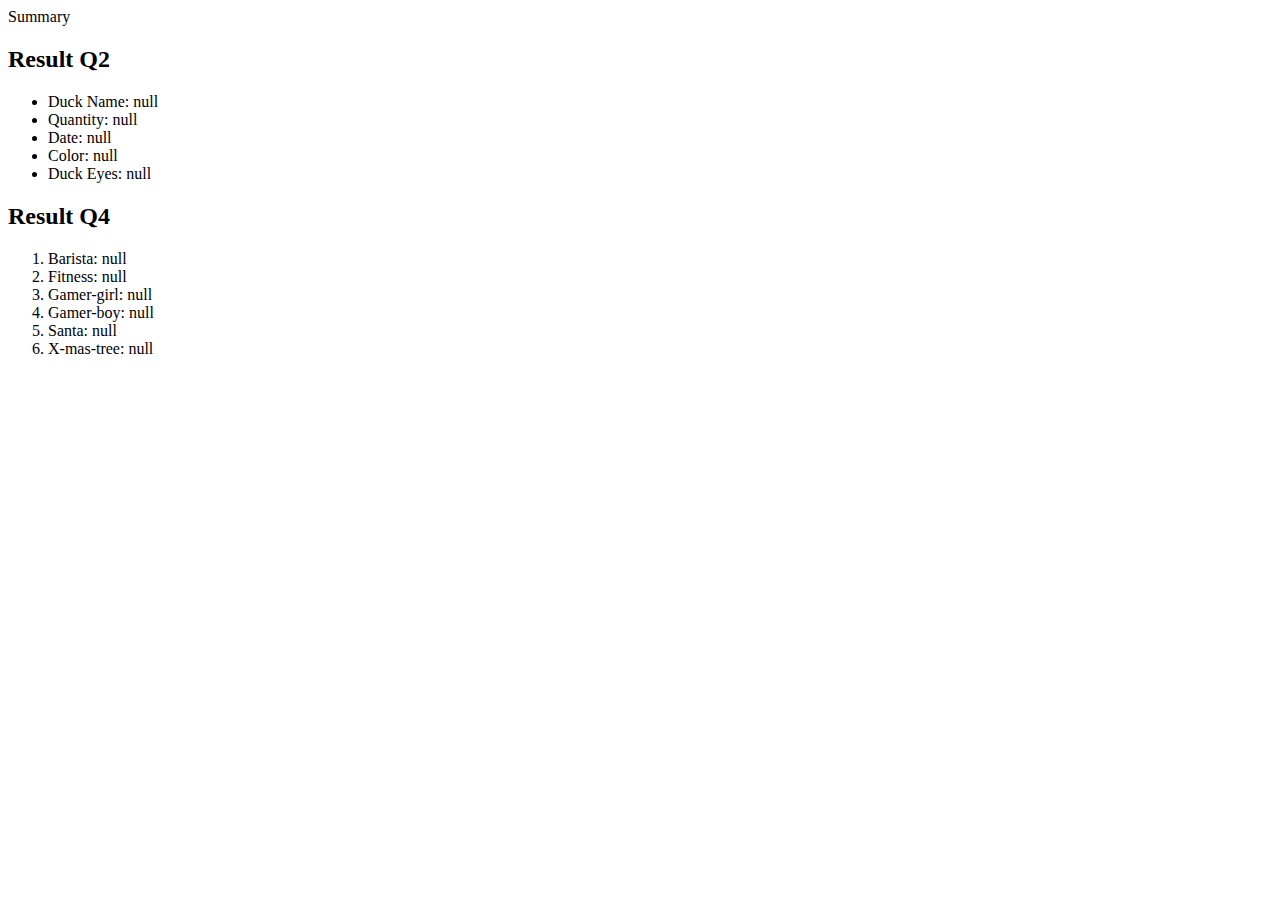
==== summary.html @ 9ecf2197 "quase la falta checar validacao" ====
<!DOCTYPE html>
<html lang="en-us">
  <head>
    <meta charset="UTF-8" />
    <meta name="viewport" content="width=device-width, initial-scale=1.0" />
    <meta name="author" content="Deborah Lacerda" />
    <meta name="email" content="lace0115@algonquinlive.com" />
    <title>Summary</title>
  </head>

  <body>
    <header>Summary</header>

    <main>
      <section class="summary">
        <section></section>
      </section>
    </main>
    <script src="/scripts/validate.js"></script>
    <script src="/scripts/summary.js"></script>
  </body>
</html>
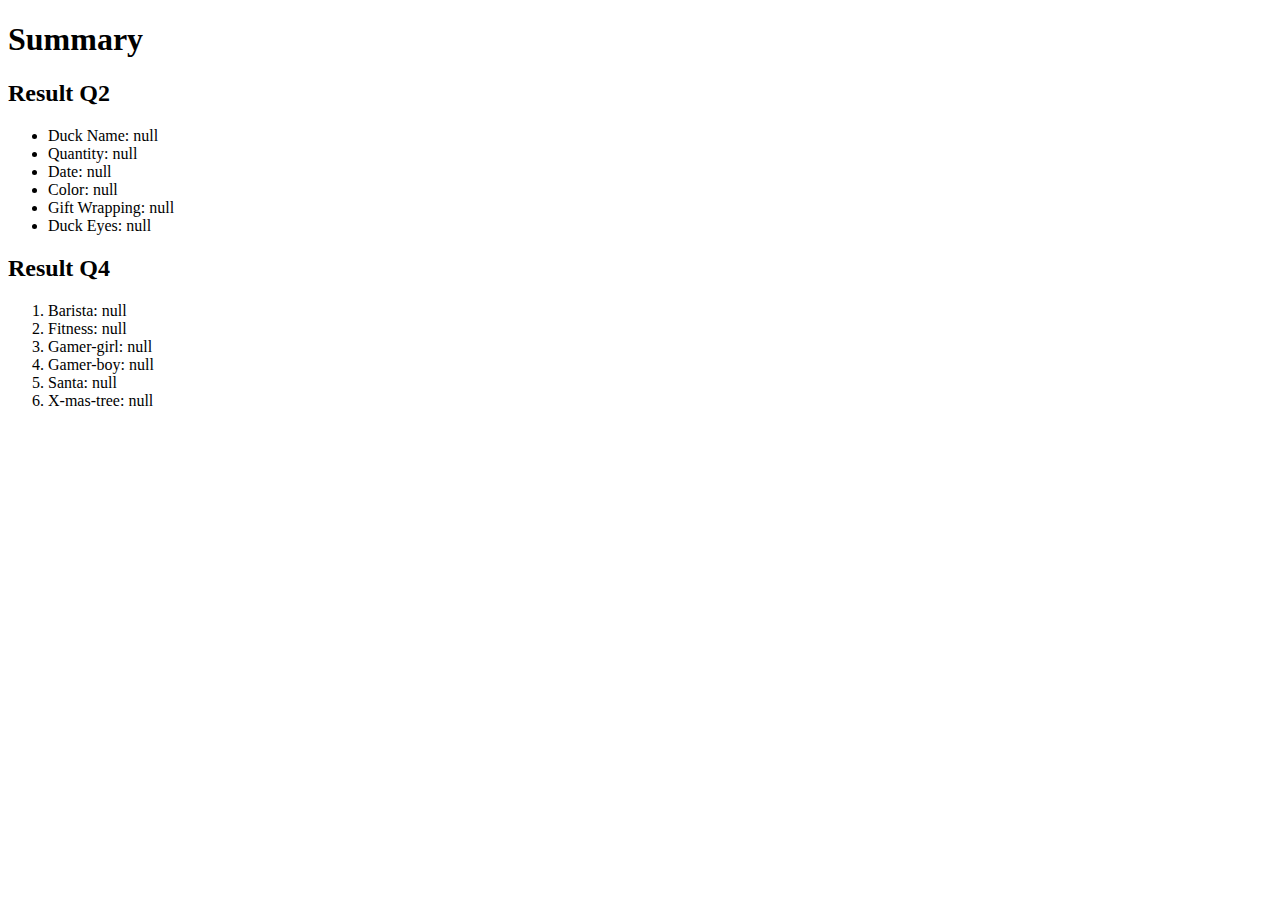
==== commit 4ac08a4f: "validando tudo" ====
--- a/summary.html
+++ b/summary.html
@@ -9,7 +9,9 @@
   </head>
 
   <body>
-    <header>Summary</header>
+    <header>
+      <h1>Summary</h1>
+    </header>
 
     <main>
       <section class="summary">
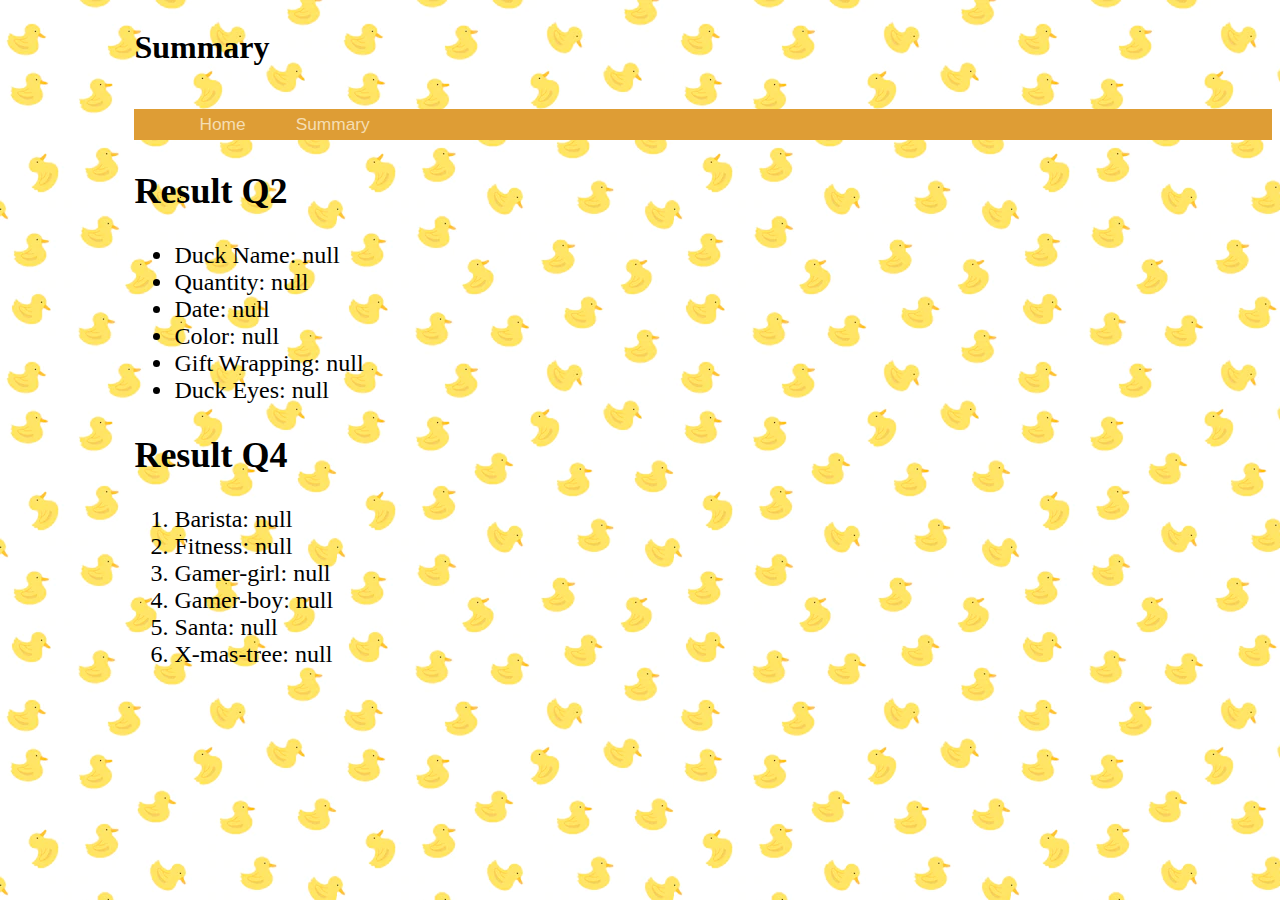
==== commit 66b451a3: "final change" ====
--- a/summary.html
+++ b/summary.html
@@ -5,12 +5,21 @@
     <meta name="viewport" content="width=device-width, initial-scale=1.0" />
     <meta name="author" content="Deborah Lacerda" />
     <meta name="email" content="lace0115@algonquinlive.com" />
+    <link rel="stylesheet" href="css/style.css" rel="stylesheet" />
     <title>Summary</title>
   </head>
 
   <body>
     <header>
-      <h1>Summary</h1>
+      <div class="nav">
+        <h1 class="text">Summary</h1>
+      </div>
+      <nav>
+        <ul>
+          <li><a href="index.html">Home</a></li>
+          <li><a href="summary.html">Summary</a></li>
+        </ul>
+      </nav>
     </header>
 
     <main>
--- a/css/style.css
+++ b/css/style.css
@@ -0,0 +1,124 @@
+body {
+  background-image: url(/images/rubber-duck-pattern_53876-67666.webp);
+}
+header {
+  font-size: 1.8rem;
+  margin-left: 10%;
+}
+main {
+  font-size: 1.5rem;
+  margin-left: 10%;
+}
+fieldset {
+  width: 70%;
+  margin-bottom: 2%;
+  background-color: #ffffab;
+}
+input {
+  font-size: 1.1rem;
+}
+label {
+  font-size: 1.5rem;
+  padding: 12px 12px 12px 0;
+  display: inline-block;
+}
+input[type="submit"],
+[type="reset"] {
+  background-color: #ffffab;
+  color: #352714;
+  padding: 12px 20px;
+  border: none;
+  border-radius: 4px;
+  cursor: pointer;
+  float: initial;
+  border: 1px solid #de9d35;
+}
+input[type="submit"]:hover,
+[type="reset"]:hover {
+  background-color: #f3eb0b;
+}
+
+.btn {
+  margin: 23px 23px 23px 23px;
+}
+.errorMessage {
+  color: var(--red);
+}
+
+h1 {
+  font-size: 2rem;
+}
+.container {
+  background-color: #ffffab;
+  width: 70%;
+}
+
+.display {
+  background-color: #ffffab;
+  border: 1px solid #de9d35;
+  border-radius: 1px;
+  height: auto;
+  padding-right: 15px;
+  padding-top: 10px;
+  text-align: right;
+  margin-right: 75%;
+  height: 24.5pt;
+  font-size: 21.5pt;
+  overflow-x: auto;
+  transition: all 0.2s ease-in-out;
+}
+
+.duck-table-row {
+  display: flex;
+  flex-direction: row;
+  justify-content: space-around;
+  align-items: center;
+  width: 100%;
+  border: 1px solid #de9d35;
+}
+
+.item {
+  width: 23%;
+}
+.item img {
+  width: 50%;
+}
+.value {
+  width: 23%;
+}
+.amount {
+  width: 23%;
+}
+.sub-total {
+  width: 23%;
+}
+
+nav,
+nav a {
+  font-family: Arial;
+  background-color: #de9d35;
+  color: wheat;
+  font-size: 16pt;
+}
+
+nav ul {
+  list-style-type: none;
+  overflow: hidden;
+}
+
+nav li {
+  float: left;
+}
+
+nav li a {
+  text-align: center;
+  padding: 5px 25px;
+  text-decoration: none;
+  float: left;
+  font-size: 13pt;
+}
+
+.nav {
+  display: flex;
+  align-items: center;
+}
